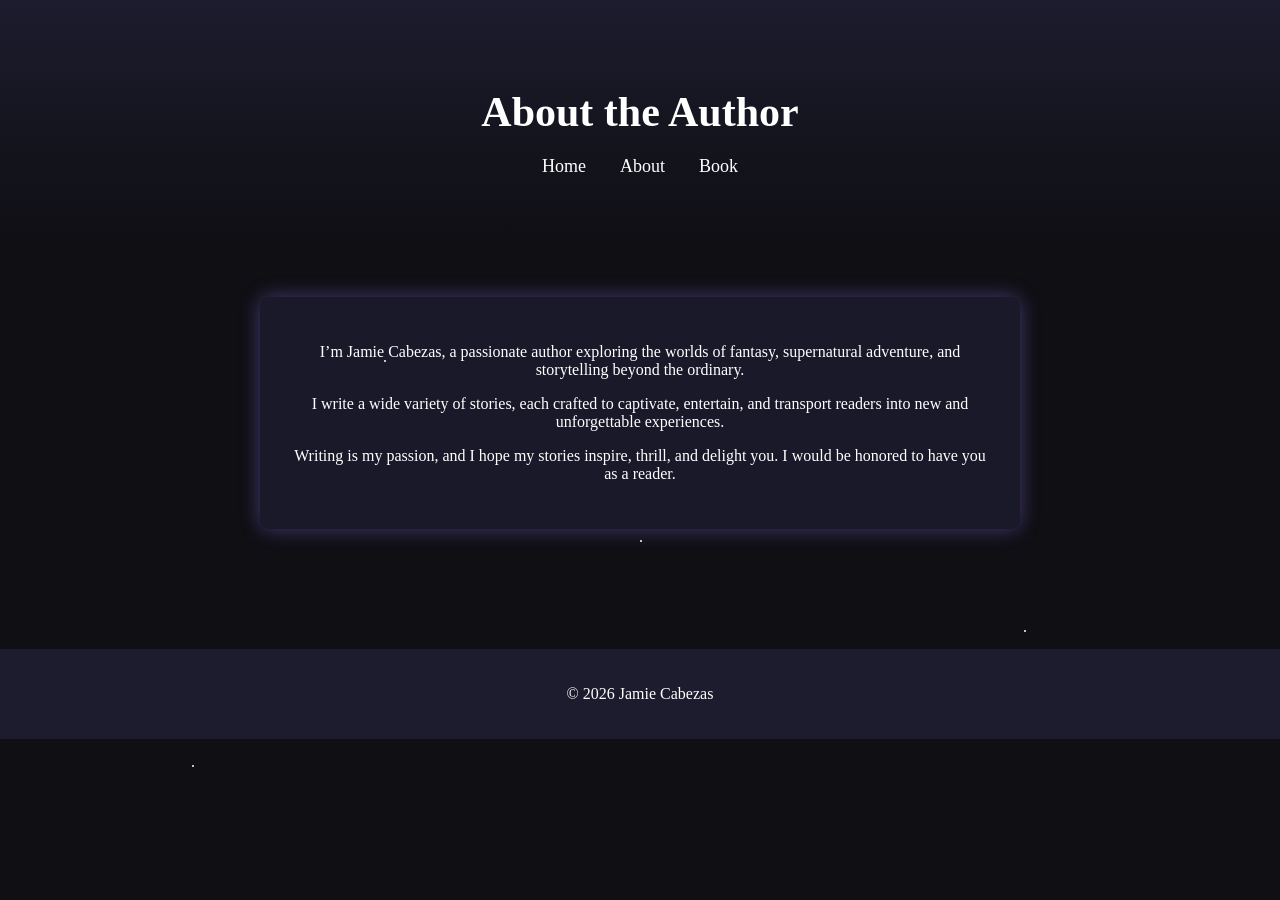
==== about.html @ e6d67e86 "Add files via upload" ====
<!DOCTYPE html>
<html lang="en">
<head>
<meta charset="UTF-8">
<title>About | Jamie Cabezas</title>
<link rel="stylesheet" href="style.css">
</head>
<body>

<div class="stars">
  <!-- Optional: Add stars like in homepage -->
  <div class="star" style="top:10%; left:5%; animation-duration:20s;"></div>
  <div class="star" style="top:40%; left:30%; animation-duration:15s;"></div>
  <div class="star" style="top:70%; left:80%; animation-duration:25s;"></div>
  <div class="star" style="top:85%; left:15%; animation-duration:30s;"></div>
  <div class="star" style="top:60%; left:50%; animation-duration:18s;"></div>
</div>

<header class="fade-in">
  <h1>About the Author</h1>

  <nav>
    <a href="index.html">Home</a>
    <a href="about.html">About</a>
    <a href="book.html">Book</a>
  </nav>
</header>

<section class="fade-in delay">
  <div class="card">
    <p>
      I’m Jamie Cabezas, a passionate author exploring the worlds of fantasy, supernatural adventure, and storytelling beyond the ordinary.
    </p>
    <p>
      I write a wide variety of stories, each crafted to captivate, entertain, and transport readers into new and unforgettable experiences.
    </p>
    <p>
      Writing is my passion, and I hope my stories inspire, thrill, and delight you. I would be honored to have you as a reader.
    </p>
  </div>
</section>

<footer>
  <p>© 2026 Jamie Cabezas</p>
</footer>

</body>
</html>
---- style.css ----
/* ====== GLOBAL STYLES ====== */
body{
  font-family: Georgia, serif;
  margin:0;
  background:#0f0f14;
  color:white;
  text-align:center;
  overflow-x:hidden;
  min-height:100vh;
}

/* ====== HEADER ====== */
header{
  padding:60px 20px;
  background:linear-gradient(180deg,#1c1c2e,#0f0f14);
  position:relative;
  z-index:1;
}

h1{
  font-size:42px;
  margin-bottom:10px;
}

nav{
  margin-top:20px;
}

nav a{
  color:white;
  margin:0 15px;
  text-decoration:none;
  font-size:18px;
  transition:color 0.3s;
}

nav a:hover{
  color:#9c7bff;
}

/* ====== SECTIONS ====== */
section{
  padding:60px 20px;
}

.card{
  max-width:700px;
  margin:auto;
  background:rgba(28,28,46,0.85);
  padding:30px;
  border-radius:10px;
  box-shadow:0 0 20px rgba(156,123,255,0.4);
}

/* ====== FOOTER ====== */
footer{
  margin-top:60px;
  padding:20px;
  background:#1c1c2e;
}

/* ====== ANIMATIONS ====== */
.fade-in{
  opacity:0;
  animation:fadeIn 1s forwards;
}

.delay{
  animation-delay:.5s;
}

@keyframes fadeIn{
  to{opacity:1;}
}

.fade-out{
  opacity:0;
  transition:opacity .5s;
}

/* ====== STARS BACKGROUND ====== */
.stars{
  position:fixed;
  top:0;
  left:0;
  width:100%;
  height:100%;
  background:transparent;
  z-index:0;
  overflow:hidden;
}

.star{
  position:absolute;
  width:2px;
  height:2px;
  background:white;
  border-radius:50%;
  animation: drift linear infinite;
}

@keyframes drift{
  from{transform: translateY(0) translateX(0);}
  to{transform: translateY(-110vh) translateX(50vw);}
}
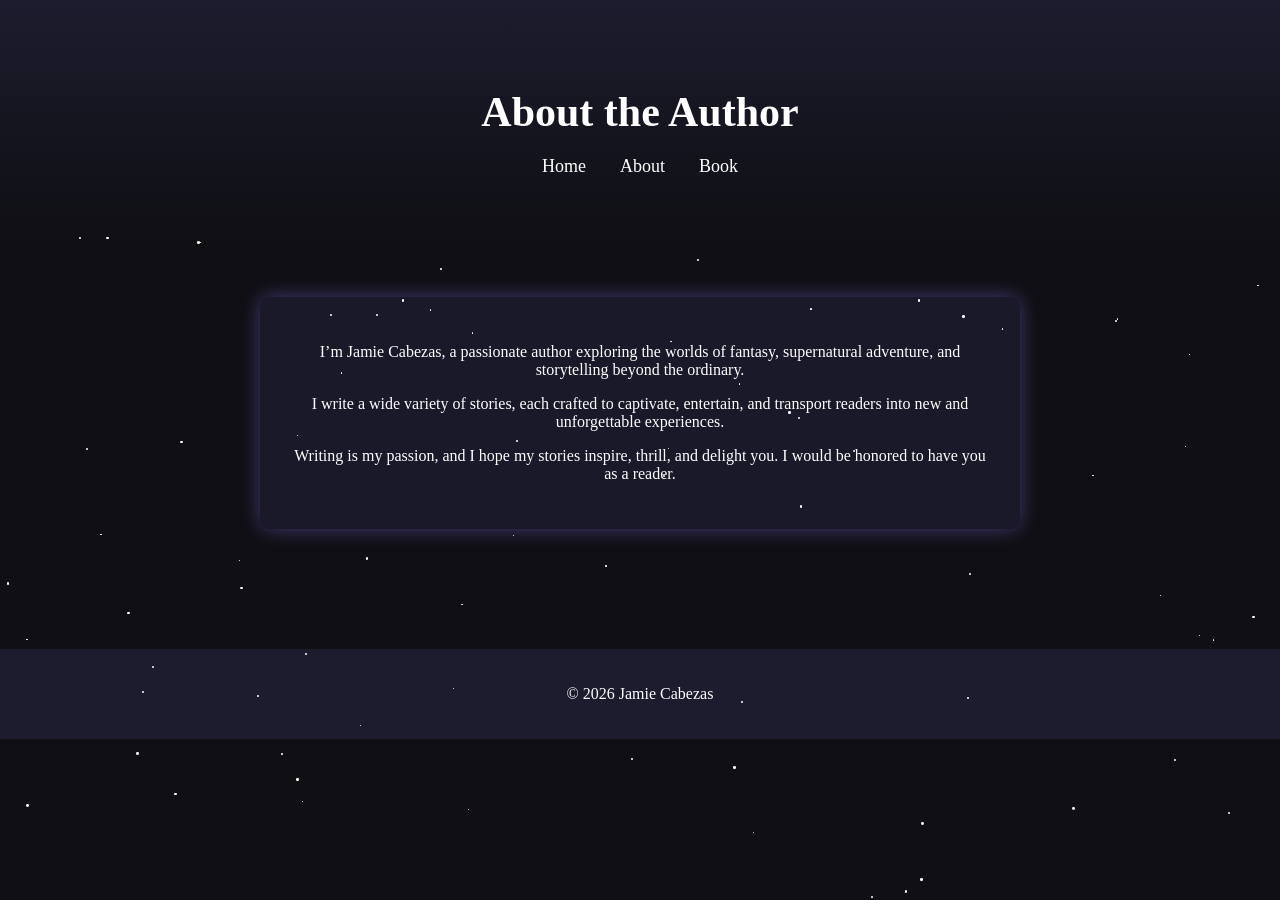
==== commit e4d5f0f4: "Implement dynamic stars animation on About page Added dynamic stars script to enhance visual appeal." ====
--- a/about.html
+++ b/about.html
@@ -6,15 +6,6 @@
 <link rel="stylesheet" href="style.css">
 </head>
 <body>
-
-<div class="stars">
-  <!-- Optional: Add stars like in homepage -->
-  <div class="star" style="top:10%; left:5%; animation-duration:20s;"></div>
-  <div class="star" style="top:40%; left:30%; animation-duration:15s;"></div>
-  <div class="star" style="top:70%; left:80%; animation-duration:25s;"></div>
-  <div class="star" style="top:85%; left:15%; animation-duration:30s;"></div>
-  <div class="star" style="top:60%; left:50%; animation-duration:18s;"></div>
-</div>
 
 <header class="fade-in">
   <h1>About the Author</h1>
@@ -44,5 +35,23 @@
   <p>© 2026 Jamie Cabezas</p>
 </footer>
 
+<!-- ===== DYNAMIC STARS SCRIPT ===== -->
+<script>
+const starsContainer = document.createElement("div");
+starsContainer.classList.add("stars");
+document.body.prepend(starsContainer);
+
+const starCount = 100;
+for(let i=0;i<starCount;i++){
+  const star = document.createElement("div");
+  star.classList.add("star");
+  star.style.top = Math.random()*100 + "%";
+  star.style.left = Math.random()*100 + "%";
+  star.style.width = star.style.height = Math.random()*2+1 + "px";
+  star.style.animationDuration = (Math.random()*20 + 10) + "s";
+  starsContainer.appendChild(star);
+}
+</script>
+
 </body>
-</html>+</html>
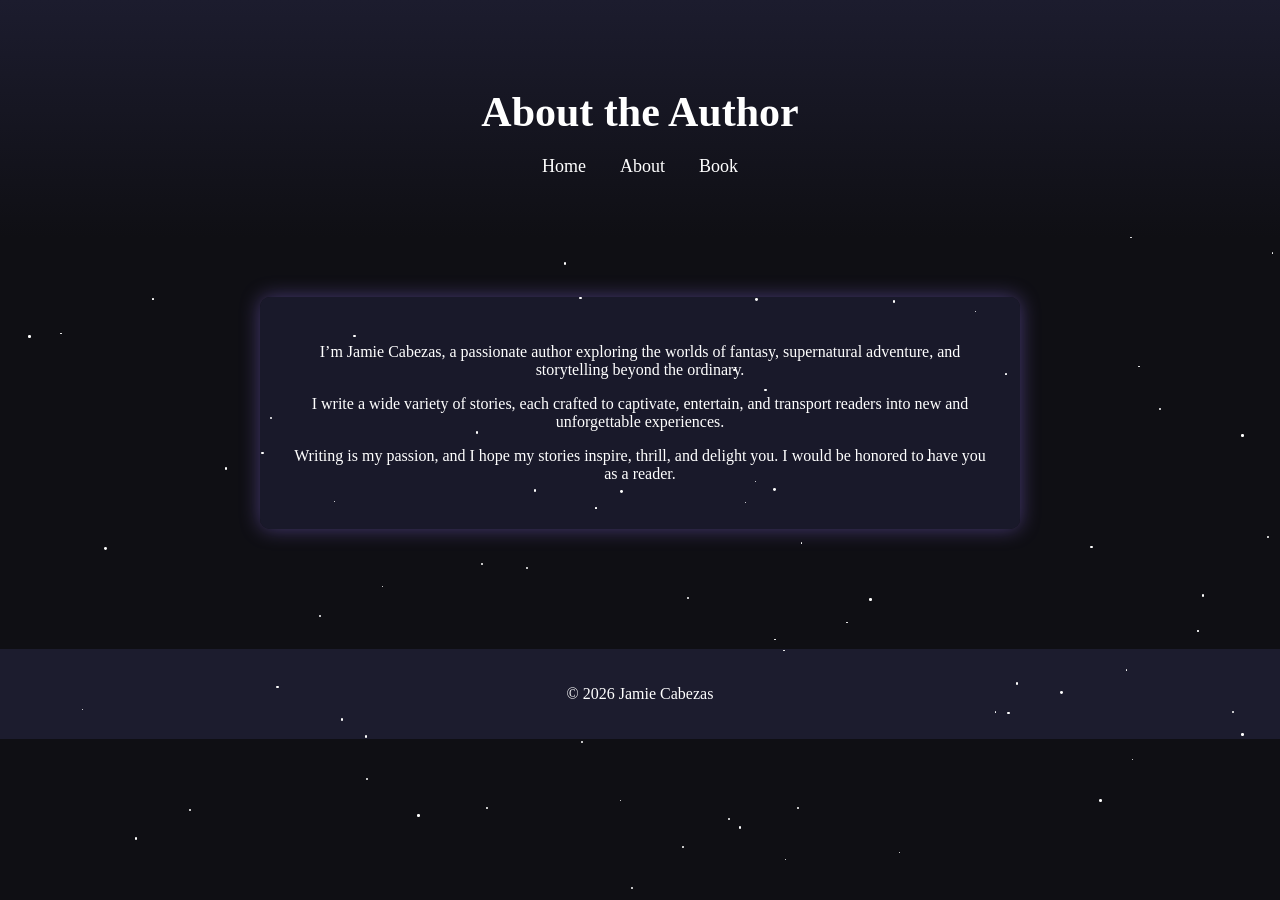
==== commit b7c715d3: "Refactor dynamic stars script for DOM readiness Updated the dynamic stars script to run after DOM co" ====
--- a/about.html
+++ b/about.html
@@ -37,20 +37,22 @@
 
 <!-- ===== DYNAMIC STARS SCRIPT ===== -->
 <script>
-const starsContainer = document.createElement("div");
-starsContainer.classList.add("stars");
-document.body.prepend(starsContainer);
+document.addEventListener("DOMContentLoaded", function() {
+  const starsContainer = document.createElement("div");
+  starsContainer.classList.add("stars");
+  document.body.prepend(starsContainer);
 
-const starCount = 100;
-for(let i=0;i<starCount;i++){
-  const star = document.createElement("div");
-  star.classList.add("star");
-  star.style.top = Math.random()*100 + "%";
-  star.style.left = Math.random()*100 + "%";
-  star.style.width = star.style.height = Math.random()*2+1 + "px";
-  star.style.animationDuration = (Math.random()*20 + 10) + "s";
-  starsContainer.appendChild(star);
-}
+  const starCount = 100;
+  for(let i=0;i<starCount;i++){
+    const star = document.createElement("div");
+    star.classList.add("star");
+    star.style.top = Math.random()*100 + "%";
+    star.style.left = Math.random()*100 + "%";
+    star.style.width = star.style.height = Math.random()*2+1 + "px";
+    star.style.animationDuration = (Math.random()*20 + 10) + "s";
+    starsContainer.appendChild(star);
+  }
+});
 </script>
 
 </body>
